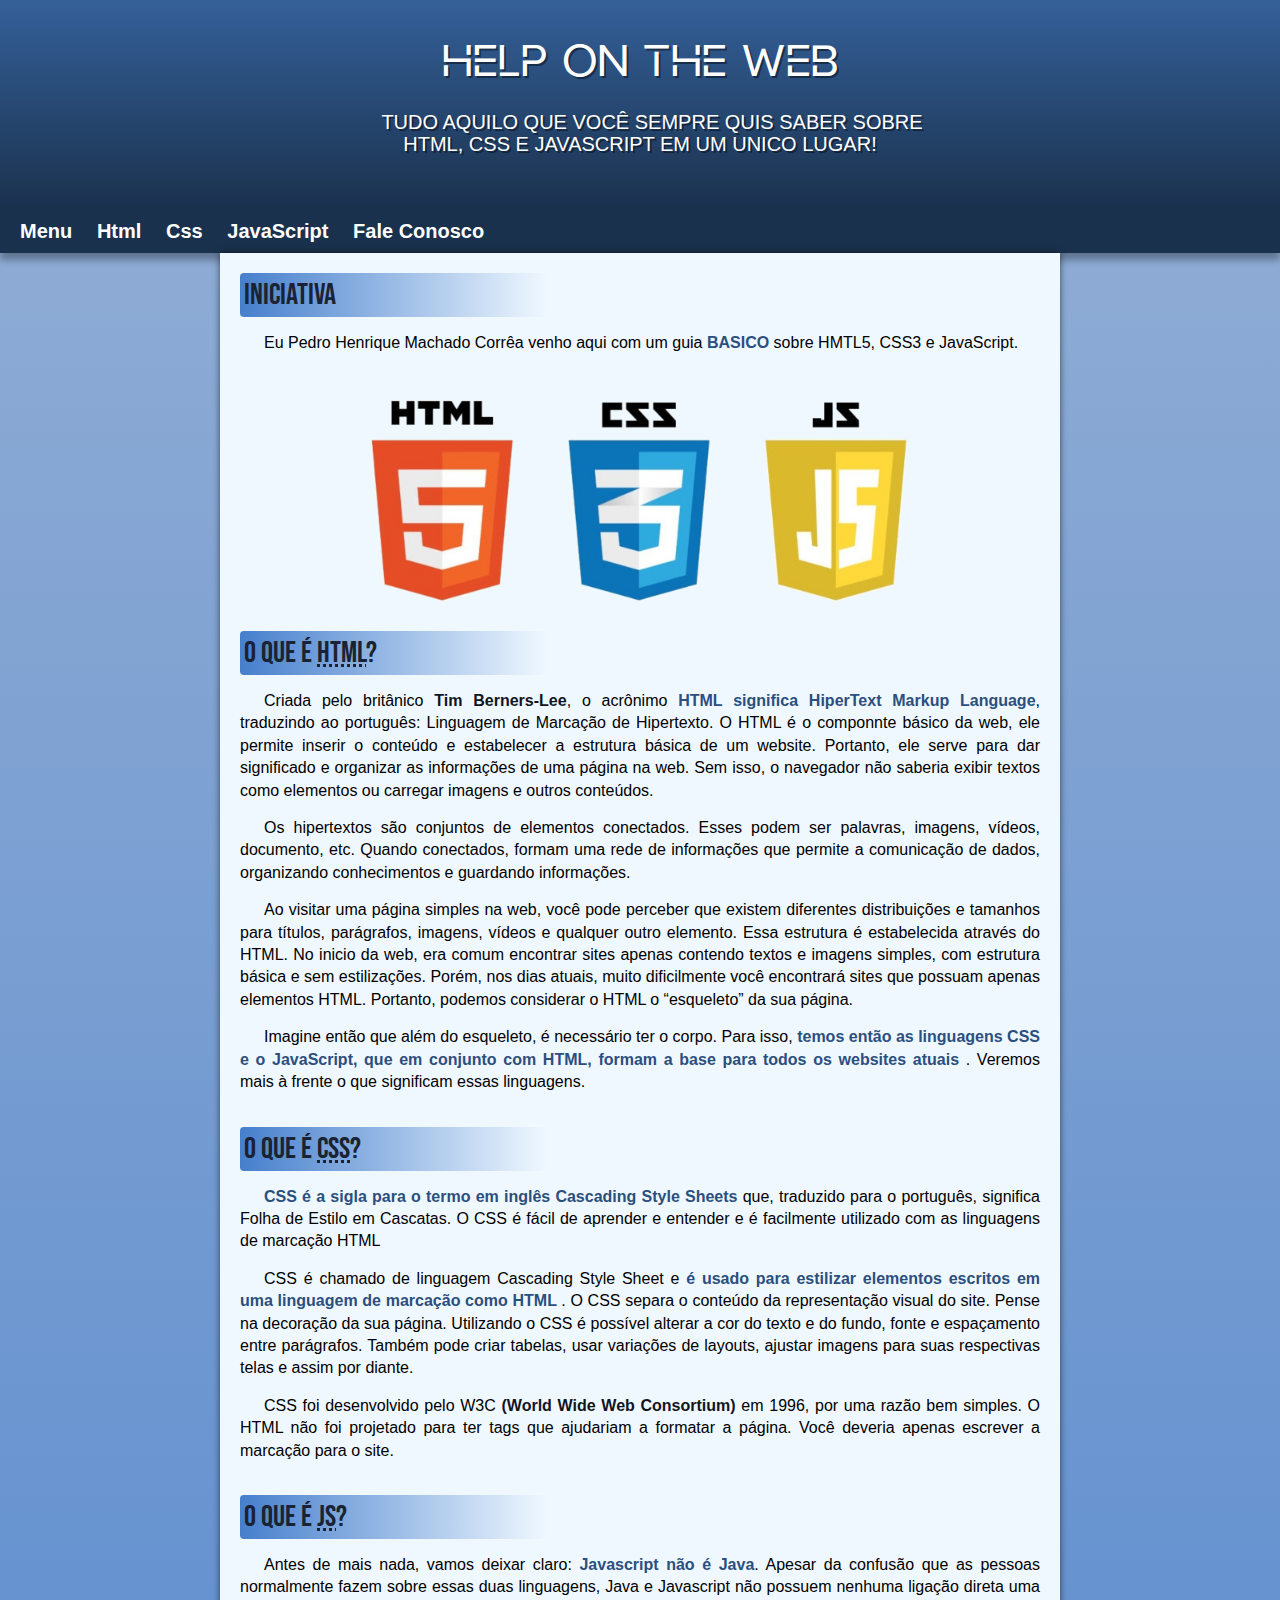
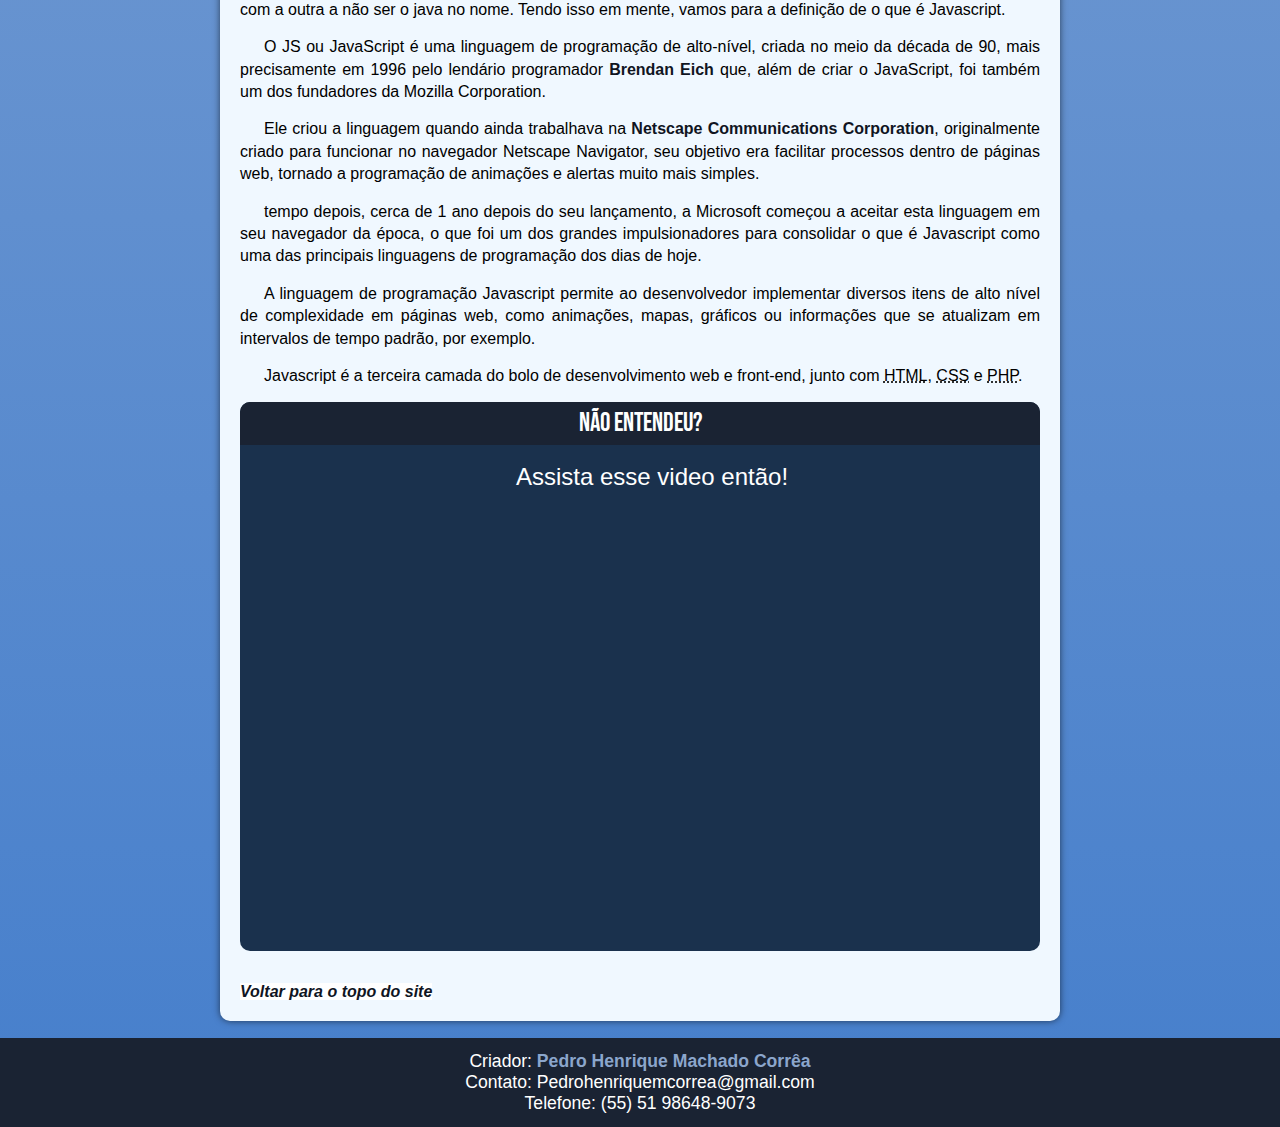
==== index.html @ 0a4e0550 "novo site" ====
<!DOCTYPE html>
<html lang="pt-br">

<head>
    <meta charset="UTF-8">
    <meta name="viewport" content="width=device-width, initial-scale=1.0">
    <title>Help on the Web</title>
    <link rel="shortcut icon" href="favicon/4277086.ico" type="image/x-icon">
    <link rel="stylesheet" href="Estilo/style.css">
</head>

<body>
    <header>
        <h1>HELP ON THE WEB</h1>
        <p>TUDO AQUILO QUE VOCÊ SEMPRE QUIS SABER SOBRE <br> HTML, CSS E JAVASCRIPT EM UM UNICO LUGAR!
        </p>
    </header>
    <nav>
        <!--Menus de Navegação -->
        <a href="index.html">Menu</a>
        <a href="#">Html</a>
        <a href="#">Css</a>
        <a href="#">JavaScript</a>
        <a href="#">Fale Conosco</a>
    </nav>
    <main>
        <article>
            <h2>Iniciativa</h2>
            <p>Eu Pedro Henrique Machado Corrêa venho aqui com um guia <strong id="mark">BASICO</strong> sobre HMTL5,
                CSS3 e JavaScript.</p>

            <picture>
                <source media="(max-width: 700px )" srcset="imagens/logo--html-css-js-triangulo.png">
                <img src="imagens/pixlr-bg-result.png" alt="imagen da logo html css Javascript">
            </picture>
            <!--Imagem logo Html, Css e JavaScript -->

            <h2>O que é <abbr title="HyperText Markup Language">HTML</abbr>?</h2>
            <!--Explicação HTML -->
            <p>Criada pelo britânico <a href="https://www.w3.org/People/Berners-Lee/" target="_blank" rel="external">Tim
                    Berners-Lee</a>, o acrônimo <strong>HTML significa HiperText Markup Language</strong>, traduzindo ao
                português: Linguagem de Marcação de Hipertexto. O HTML é o componnte básico da web, ele permite inserir
                o conteúdo e estabelecer a estrutura básica de um website. Portanto, ele serve para dar significado e
                organizar as informações de uma página na web. Sem isso, o navegador não saberia exibir textos como
                elementos ou carregar imagens e outros conteúdos.</p>

            <p>Os hipertextos são conjuntos de elementos conectados. Esses podem ser palavras, imagens, vídeos,
                documento, etc. Quando conectados, formam uma rede de informações que permite a comunicação de dados,
                organizando conhecimentos e guardando informações.</p>

            <p>Ao visitar uma página simples na web, você pode perceber que existem diferentes distribuições e tamanhos
                para títulos, parágrafos, imagens, vídeos e qualquer outro elemento. Essa estrutura é estabelecida
                através do HTML. No inicio da web, era comum encontrar sites apenas contendo textos e imagens simples,
                com estrutura básica e sem estilizações. Porém, nos dias atuais, muito dificilmente você encontrará
                sites que possuam apenas elementos HTML. Portanto, podemos considerar o HTML o “esqueleto” da sua
                página.</p>

            <p>Imagine então que além do esqueleto, é necessário ter o corpo. Para isso, <strong>
                    temos então as linguagens CSS e
                    o JavaScript, que em conjunto com HTML, formam a base para todos os websites atuais
                </strong>. Veremos mais à
                frente o que significam essas linguagens.</p> <br>

            <h2>O que é <abbr title="Cascading Style Sheets">CSS</abbr>?</h2>
            <!--Explicação CSS -->

            <p><strong>CSS é a sigla para o termo em inglês Cascading Style Sheets</strong> que, traduzido para o
                português, significa
                Folha de Estilo em Cascatas. O CSS é fácil de aprender e entender e é facilmente utilizado com as
                linguagens de marcação HTML</p>

            <p>CSS é chamado de linguagem Cascading Style Sheet e <strong>
                    é usado para estilizar elementos escritos em uma
                    linguagem de marcação como HTML
                </strong>. O CSS separa o conteúdo da representação visual do site. Pense na
                decoração da sua página. Utilizando o CSS é possível alterar a cor do texto e do fundo, fonte e
                espaçamento entre parágrafos. Também pode criar tabelas, usar variações de layouts, ajustar imagens para
                suas respectivas telas e assim por diante.</p>

            <p>CSS foi desenvolvido pelo W3C <a href="https://www.w3.org/" target="_blank" rel="external">(World Wide
                    Web Consortium)</a> em 1996, por uma razão bem simples. O HTML não
                foi projetado para ter tags que ajudariam a formatar a página. Você deveria apenas escrever a marcação
                para o site.</p> <br>


            <h2>O que é <abbr title="JavaScript">JS</abbr>?</h2>
            <!--Explicação JavaScript -->
            <p>Antes de mais nada, vamos deixar claro: <strong>Javascript não é Java</strong>. Apesar da confusão que as
                pessoas
                normalmente fazem sobre essas duas linguagens, Java e Javascript não possuem nenhuma ligação direta uma
                com a outra a não ser o java no nome. Tendo isso em mente, vamos para a definição de o que é Javascript.
            </p>

            <p>O JS ou JavaScript é uma linguagem de programação de alto-nível, criada no meio da década de 90, mais
                precisamente em 1996 pelo lendário programador <a href="https://en.wikipedia.org/wiki/Brendan_Eich"
                    target="_blank" rel="external">Brendan Eich</a> que, além de criar o JavaScript, foi também
                um dos fundadores da Mozilla Corporation.</p>

            <p>Ele criou a linguagem quando ainda trabalhava na <a href="https://pt.wikipedia.org/wiki/Netscape"
                    target="_blank" rel="external">Netscape Communications Corporation</a>, originalmente
                criado para funcionar no navegador Netscape Navigator, seu objetivo era facilitar processos dentro de
                páginas web, tornado a programação de animações e alertas muito mais simples.</p>

            <p> tempo depois, cerca de 1 ano depois do seu lançamento, a Microsoft começou a aceitar esta linguagem em
                seu navegador da época, o que foi um dos grandes impulsionadores para consolidar o que é Javascript como
                uma das principais linguagens de programação dos dias de hoje.</p>

            <p>A linguagem de programação Javascript permite ao desenvolvedor implementar diversos itens de alto nível
                de complexidade em páginas web, como animações, mapas, gráficos ou informações que se atualizam em
                intervalos de tempo padrão, por exemplo.</p>


            <p>Javascript é a terceira camada do bolo de desenvolvimento web e front-end, junto com <abbr
                    title="HyperText Markup Language">HTML</abbr>, <abbr title="Cascading Style Sheets">CSS</abbr> e
                <abbr title="Hypertext Preprocessor">PHP</abbr>.
            </p>
            <div class="video">
                <h3>Não entendeu? </h3>
                <p>Assista esse video então!</p>
                <iframe width="560" height="315" src="https://www.youtube.com/embed/B4FU3NFRTDw?start=142"
                    title="YouTube video player" frameborder="0"
                    allow="accelerometer; autoplay; clipboard-write; encrypted-media; gyroscope; picture-in-picture"
                    allowfullscreen>
                </iframe>
            </div>
            <br>
            <a id="botao-voltar-topo"
                href="file:///C:/Users/TEREZA/Desktop/Projeto/index.html#:~:text=HELP%20ON%20THE%20WEB,-TUDO%20AQUILO%20QUE"
                target="_self" rel="internal"><em>Voltar para o topo do
                    site</em></a> <br>

        </article>
    </main>
    <footer>
        Criador: <a href="https://github.com/pedrock123" target="_blank" rel="external">Pedro Henrique Machado
            Corrêa</a><br>
        Contato: Pedrohenriquemcorrea@gmail.com<br>
        Telefone: (55) 51 98648-9073<br>
    </footer>
</body>

</html>
---- Estilo/style.css ----
@charset "UTF-8";

/* 
width  = largura
height = altura
weight = peso
*/

/* 
*/

@import url('https://fonts.googleapis.com/css2?family=Bebas+Neue&display=swap');
/*  
 font-family: 'Bebas Neue', cursive;
 */

@font-face {
    font-family: robota;
    src: url(../fonts/robota/Robota-NonCommercial.otf);
}

@font-face {
    font-family: roboto;
    src: url(../fonts/roboto/Roboto-Black.ttf);
}

@font-face {
    font-family: shandora;
    src: url(../fonts/shandora/Shandora\ Italic\ DEMO.ttf);
}

:root {
    --preto: black;
    --branco: rgb(255, 255, 255);
    --cor1: #c3d3eb;
    --cor2: #94afd5;
    --cor3: #467FCC;
    --cor4: #346099;
    --cor4-5: #2b4f7e;
    --cor5: #1A314D;
    --cor6: #1a2333;
    --cor7: #10151f;
    --cor-fraca: #bbc9df;

    --font-padrao: Arial, Helvetica, sans-serif;
    --font-destaque: "Bebas Neue";
    --font-h: "robota";

}

* {
    margin: 0px;
    padding: 0px;
}

body {
    background-color: var(--branco);
    background-image: linear-gradient(to bottom, var(--cor2), var(--cor3));
}

header {
    background-image: linear-gradient(to bottom, var(--cor4), var(--cor5));
    color: var(--branco);
    padding: 30px;
    min-height: 150px;

}

header>h1 {
    font-family: var(--font-h);
    font-weight: normal;
    text-align: center;
    font-size: 3em;
    margin-top: 10px;
    margin-bottom: 20px;
    text-shadow: 2px 2px 0px rgba(0, 0, 0, 0.452);

}


header>p {
    font-family: var(--font-padrao);
    font-size: 20px;
    text-align: center;
    text-shadow: 2px 2px 0px rgba(0, 0, 0, 0.452);
    line-height: 1.1em;
    position: relative;




}

nav {
    box-shadow: 0px 7px 7px rgba(0, 0, 0, 0.315);
    padding: 10px;
    font-family: var(--font-padrao);
    background-color: var(--cor5);
 

}

nav >a {
    font-weight: bold;
    font-size: 20px;
    padding: 0.8%;
    color: white;
    text-decoration: none;
    border-radius: 10px;
    margin: auto;


}

nav>a:hover {
    text-decoration: underline;
    background-color: var(--cor3);
    color: var(--cor7);
    border-radius: 10px;
    transition-duration: 0.4s;

}

p {
    font-family: var(--font-padrao);
    font-size: 1em;
    margin: 15px 0px 15px 0px;
    text-indent: 24px;
    line-height: 1.4em;


}

img {
    width: 80%;
    display: block;
    margin: auto;
}



main {
    min-width: 300px;
    max-width: 800px;
    text-align: justify;
    padding: 20px;
    margin: auto;
    background-color: aliceblue;
    color: var(--preto);
    box-shadow: 0px 0px 7px rgba(0, 0, 0, 0.582);
    border-bottom-left-radius: 10px;
    border-bottom-right-radius: 10px;
}


main h2 {
    width: 300px;
    font-family: var(--font-destaque);
    text-decoration: none;
    font-size: 30px;
    font-weight: normal;
    padding: 4px;
    color: var(--cor6);
    background-image: linear-gradient(to right, var(--cor3), transparent);
    border-radius: 4px;
}

main a {
    text-decoration: none;
    font-family: var(--font-padrao);
    color: var(--cor7);
    font-weight: bold;
}

main a:hover {
    text-decoration: underline;
    color: var(--cor5);

}

main strong {
    color: var(--cor4-5);
}


aside {
    background-color: var(--cor5);
    height: 417px;
    padding: 0px 10px 10px 10p;
    color: var(--branco);
    display: block;
    text-align: center;
    border-radius: 15px;
}

aside h3{
    font-family: var(--font-destaque);
    font-weight: normal;
    font-size: 30px;
    background-color: #1a2333;
    color: var(--branco);
    margin: 41px 0px 0px 0px;    
    border-radius: 15px 15px 0px 0px;
    padding: 3px 0px 3px 0px;

}



div.video h3{
    font-weight: normal;
    font-family: var(--font-destaque);
    background-color: #1a2333;
    border-radius: 10px 10px 0px 0px;
    text-align: center;
    padding-bottom: 6px;
    padding-top: 6px;
    font-size: 1.6em;
}

div.video p{
    font-family: Arial, Helvetica, sans-serif;
    font-weight: 500;
    text-align: center;
    font-size: 24px;
    padding-bottom: 10px;


}

div.video iframe{
    position: absolute;
    top: -3.3%;
    left: 4%;
    width: 90%;
    height: 72%;
    padding: 3px 6px 6px 7px;
    padding-top: 18%;
}

div.video{
    margin-bottom: 14px;
    background-color: #1A314D;
    color: var(--branco);
    border-radius: 10px;
    position: relative;
    padding-bottom: 54%;


}




#botao-voltar-topo {
    background-color: var(--branco);
}

footer {
    margin-top: 17px;
    color: var(--branco);
    background-color: #1a2333;
    font-family: var(--font-padrao);
    padding: 5px;
    text-align: center;
    text-decoration: none;
    font-size: 1.1em;
    line-height: 1.2em;
    padding-top: 13px;
    padding-bottom: 13px;
}

footer a{
    font-weight: bolder;
    color: rgb(139, 166, 204);
    text-decoration: none;
    

}

footer a:hover {
    text-decoration: underline;
}
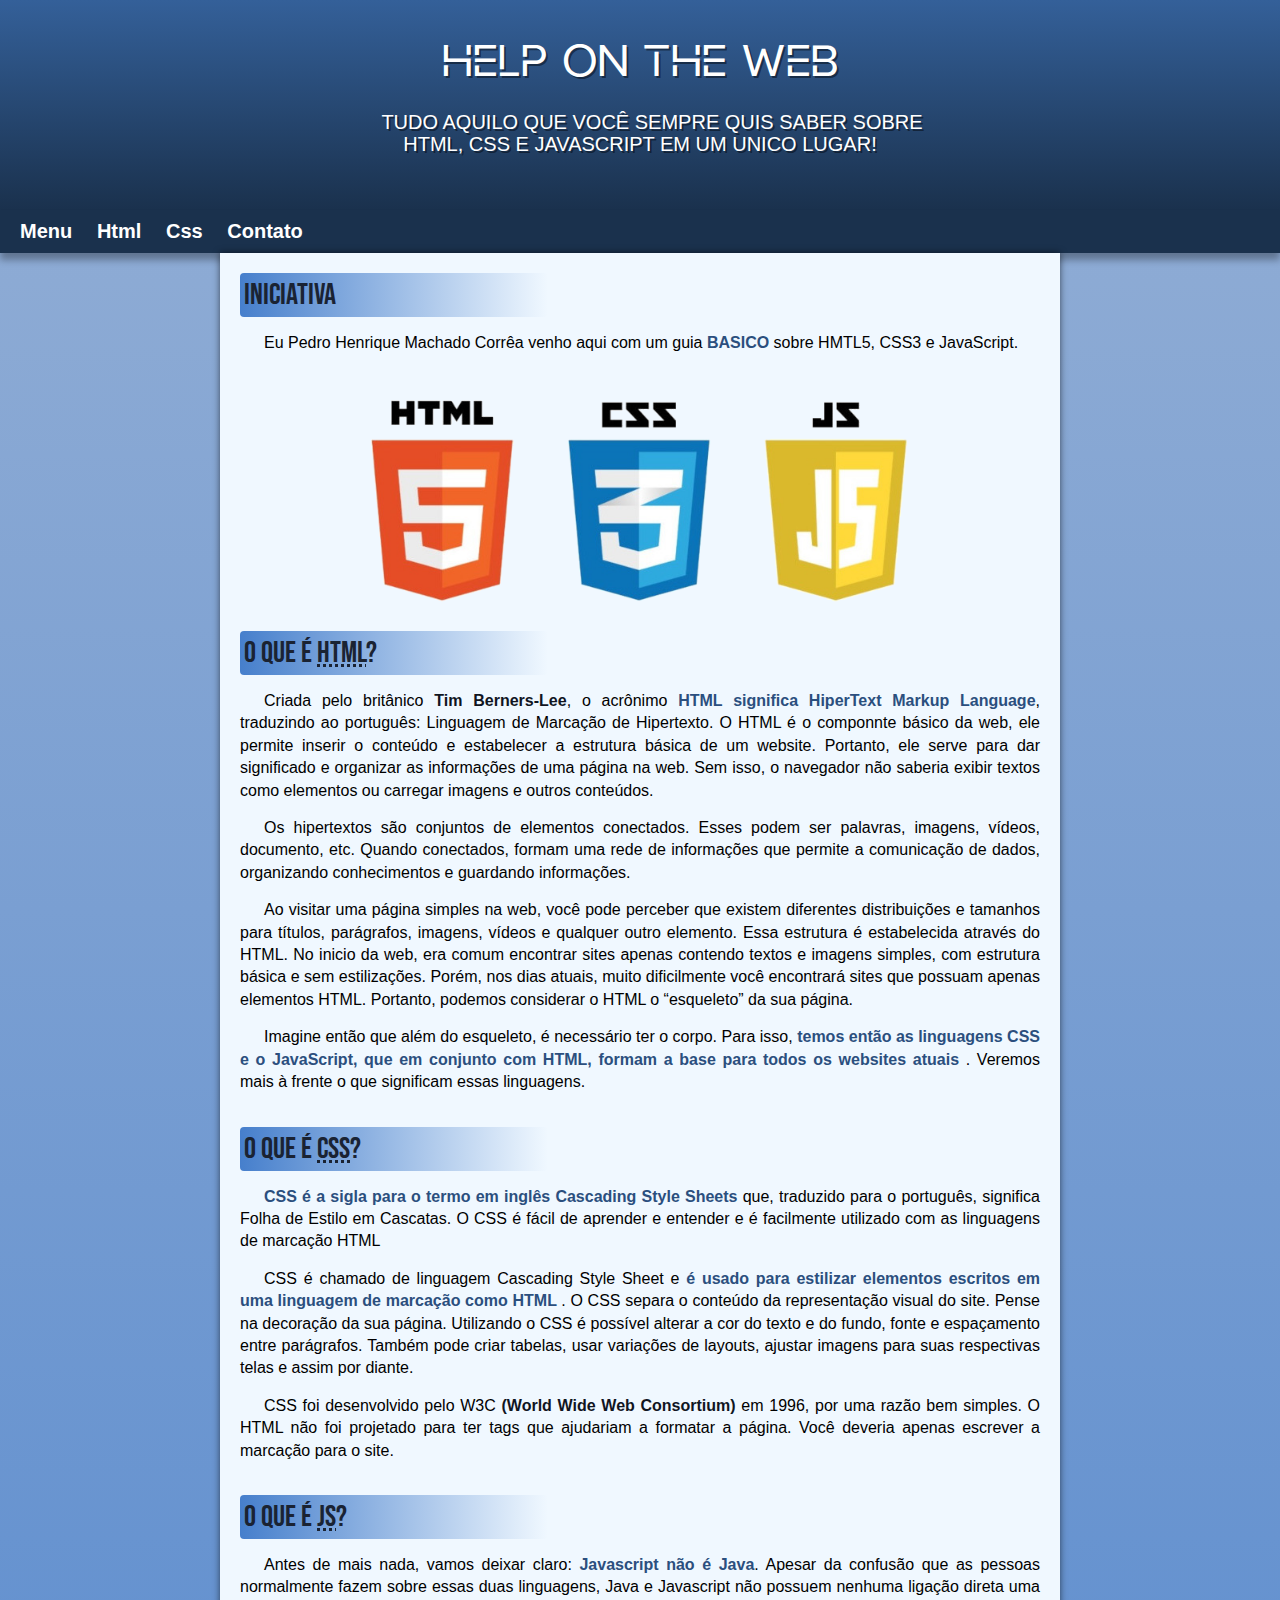
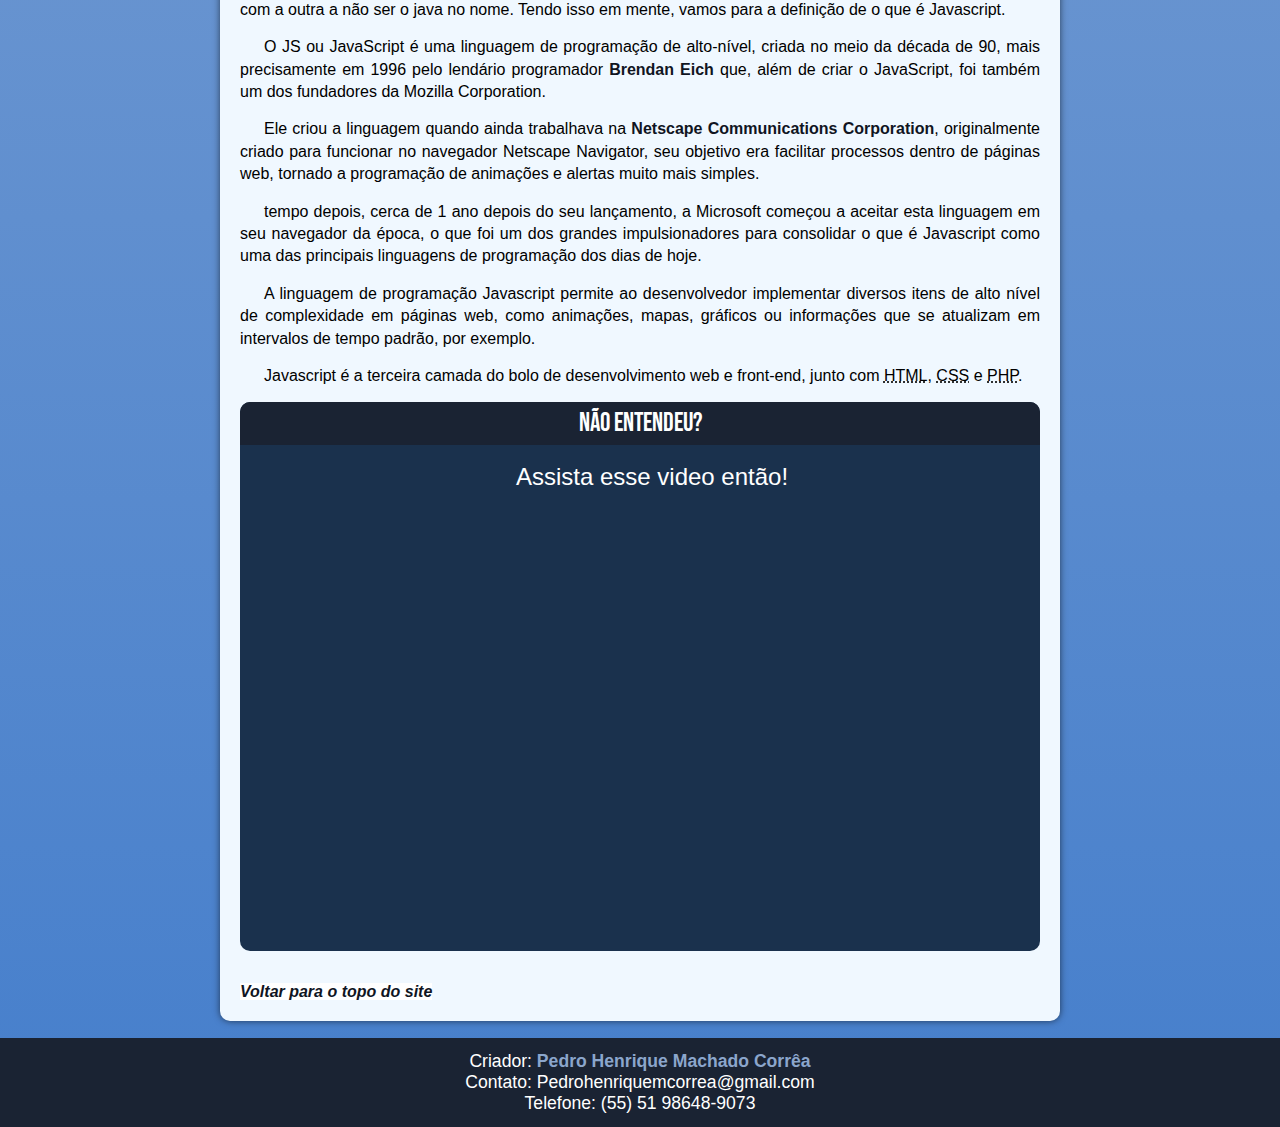
==== commit 0648ff95: "mudando o menu" ====
--- a/index.html
+++ b/index.html
@@ -18,10 +18,9 @@
     <nav>
         <!--Menus de Navegação -->
         <a href="index.html">Menu</a>
-        <a href="#">Html</a>
+        <a href="abas/aba-html/html-pages.html">Html</a>
         <a href="#">Css</a>
-        <a href="#">JavaScript</a>
-        <a href="#">Fale Conosco</a>
+        <a href="#">Contato</a>
     </nav>
     <main>
         <article>
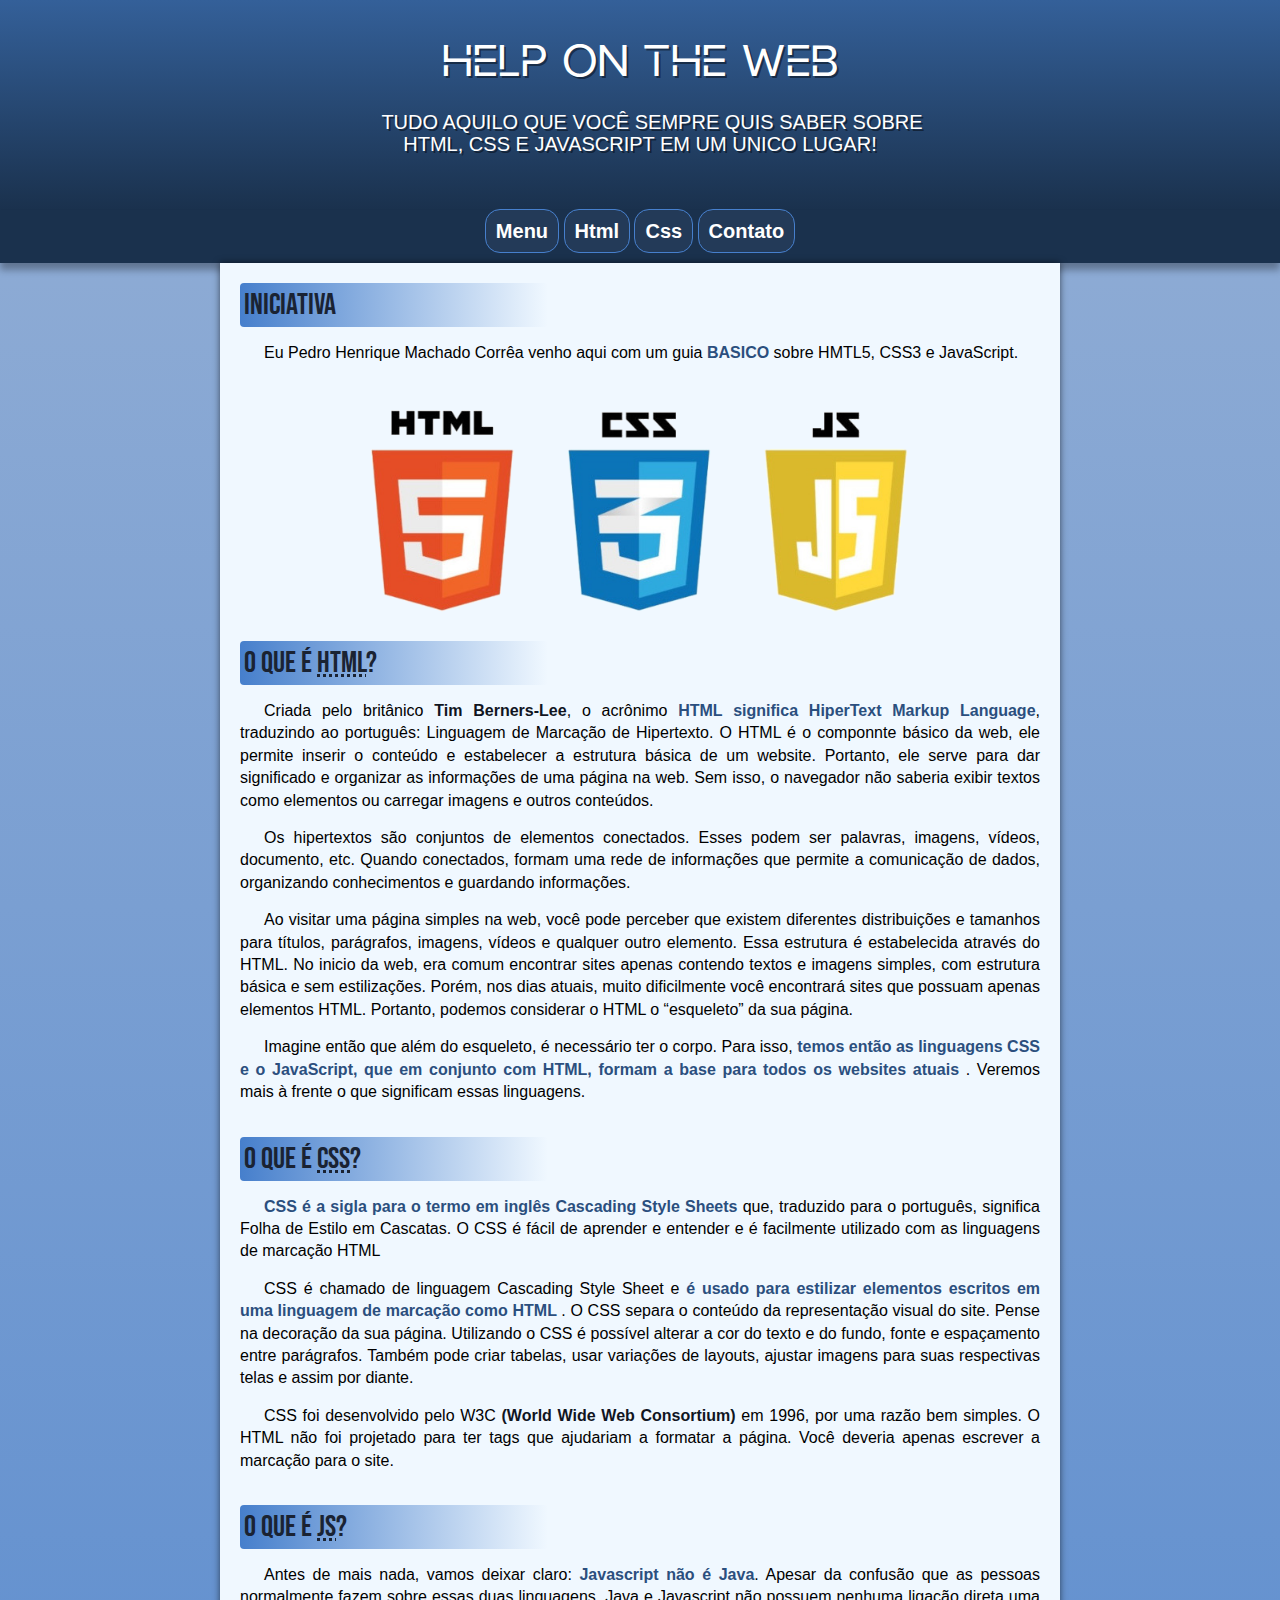
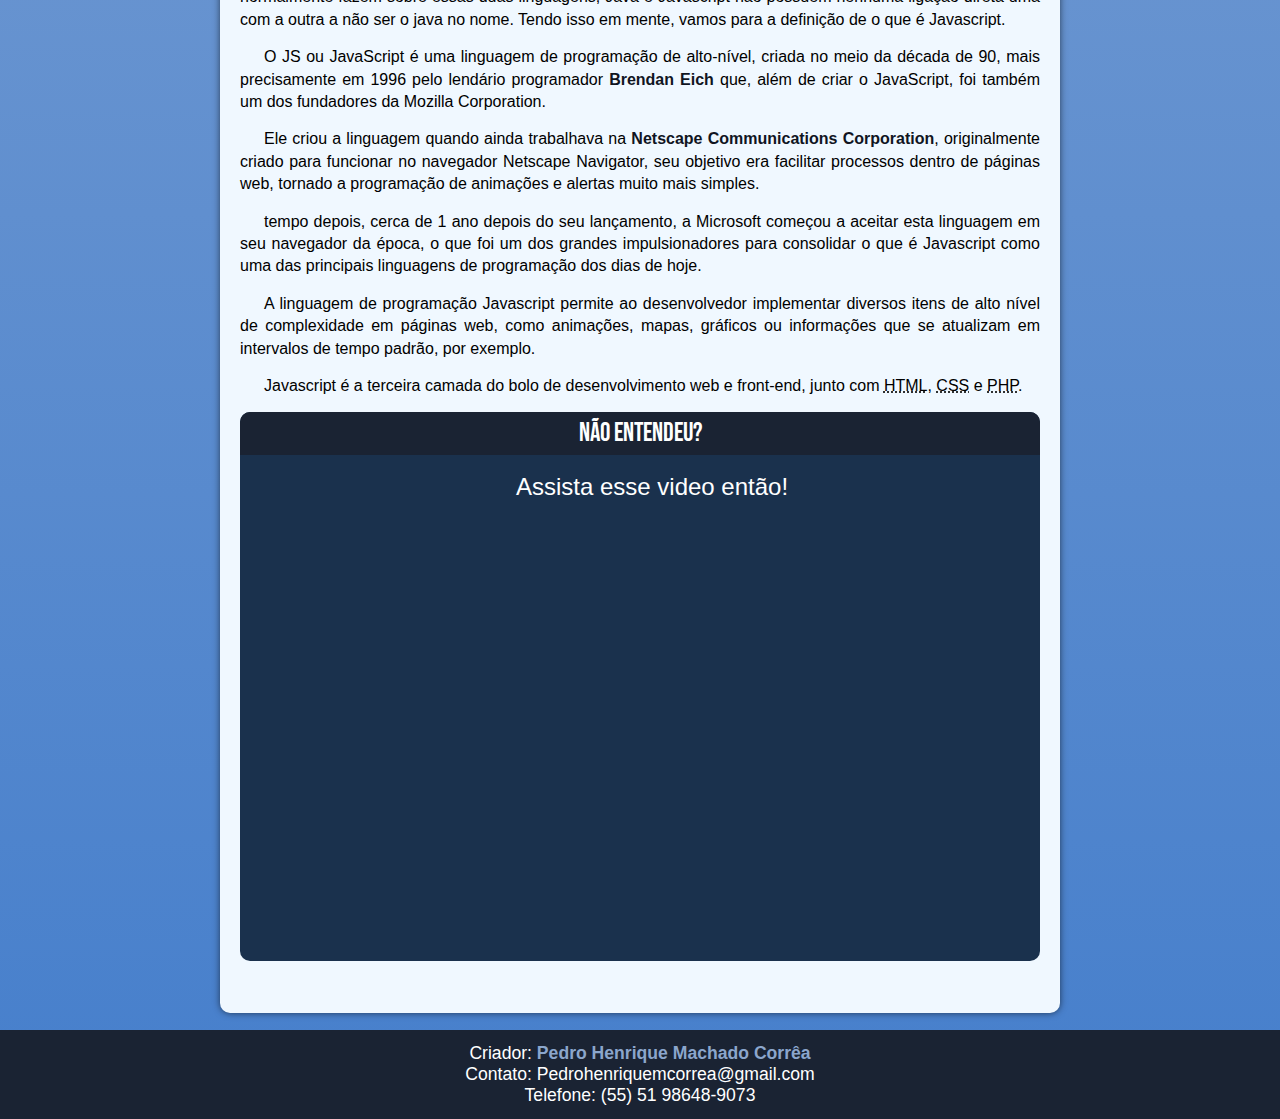
==== commit b3af2d84: "atualização de menu" ====
--- a/index.html
+++ b/index.html
@@ -123,11 +123,6 @@
                 </iframe>
             </div>
             <br>
-            <a id="botao-voltar-topo"
-                href="file:///C:/Users/TEREZA/Desktop/Projeto/index.html#:~:text=HELP%20ON%20THE%20WEB,-TUDO%20AQUILO%20QUE"
-                target="_self" rel="internal"><em>Voltar para o topo do
-                    site</em></a> <br>
-
         </article>
     </main>
     <footer>
--- a/Estilo/style.css
+++ b/Estilo/style.css
@@ -56,6 +56,7 @@
 body {
     background-color: var(--branco);
     background-image: linear-gradient(to bottom, var(--cor2), var(--cor3));
+    background-position: center;
 }
 
 header {
@@ -96,20 +97,25 @@
     padding: 10px;
     font-family: var(--font-padrao);
     background-color: var(--cor5);
+    text-align: center;
+    padding-bottom: 20px;
  
 
 }
 
-nav >a {
+nav > a {
     font-weight: bold;
     font-size: 20px;
-    padding: 0.8%;
+    padding: 10px;
     color: white;
     text-decoration: none;
-    border-radius: 10px;
-    margin: auto;
-
-
+    border: 1.1px #467FCC solid;
+    border-radius: 15px;
+    background-color: #233a58;
+}
+
+div > a{
+    border: 0px var(--cor5) solid;
 }
 
 nav>a:hover {
@@ -118,6 +124,7 @@
     color: var(--cor7);
     border-radius: 10px;
     transition-duration: 0.4s;
+    
 
 }
 
@@ -196,7 +203,7 @@
 aside h3{
     font-family: var(--font-destaque);
     font-weight: normal;
-    font-size: 30px;
+    font-size: 80px;
     background-color: #1a2333;
     color: var(--branco);
     margin: 41px 0px 0px 0px;    
@@ -251,11 +258,6 @@
 
 
 
-
-#botao-voltar-topo {
-    background-color: var(--branco);
-}
-
 footer {
     margin-top: 17px;
     color: var(--branco);
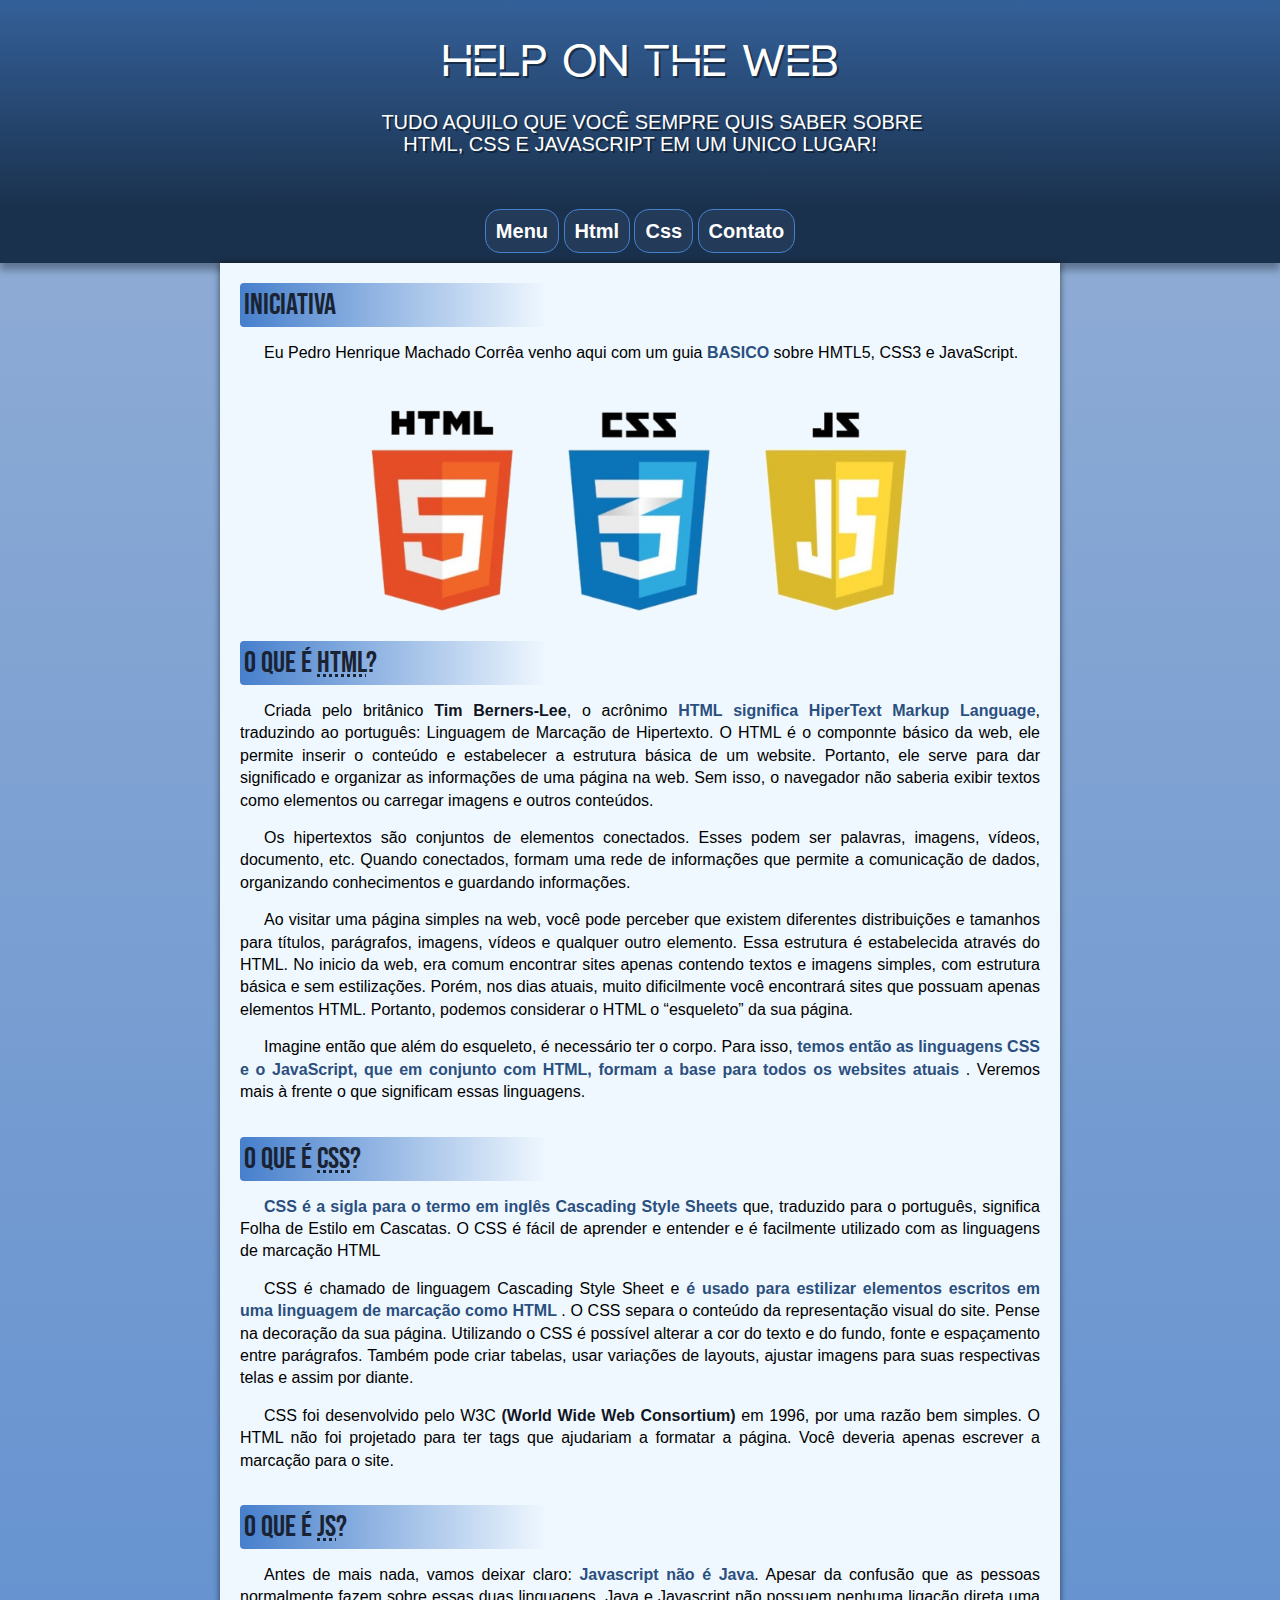
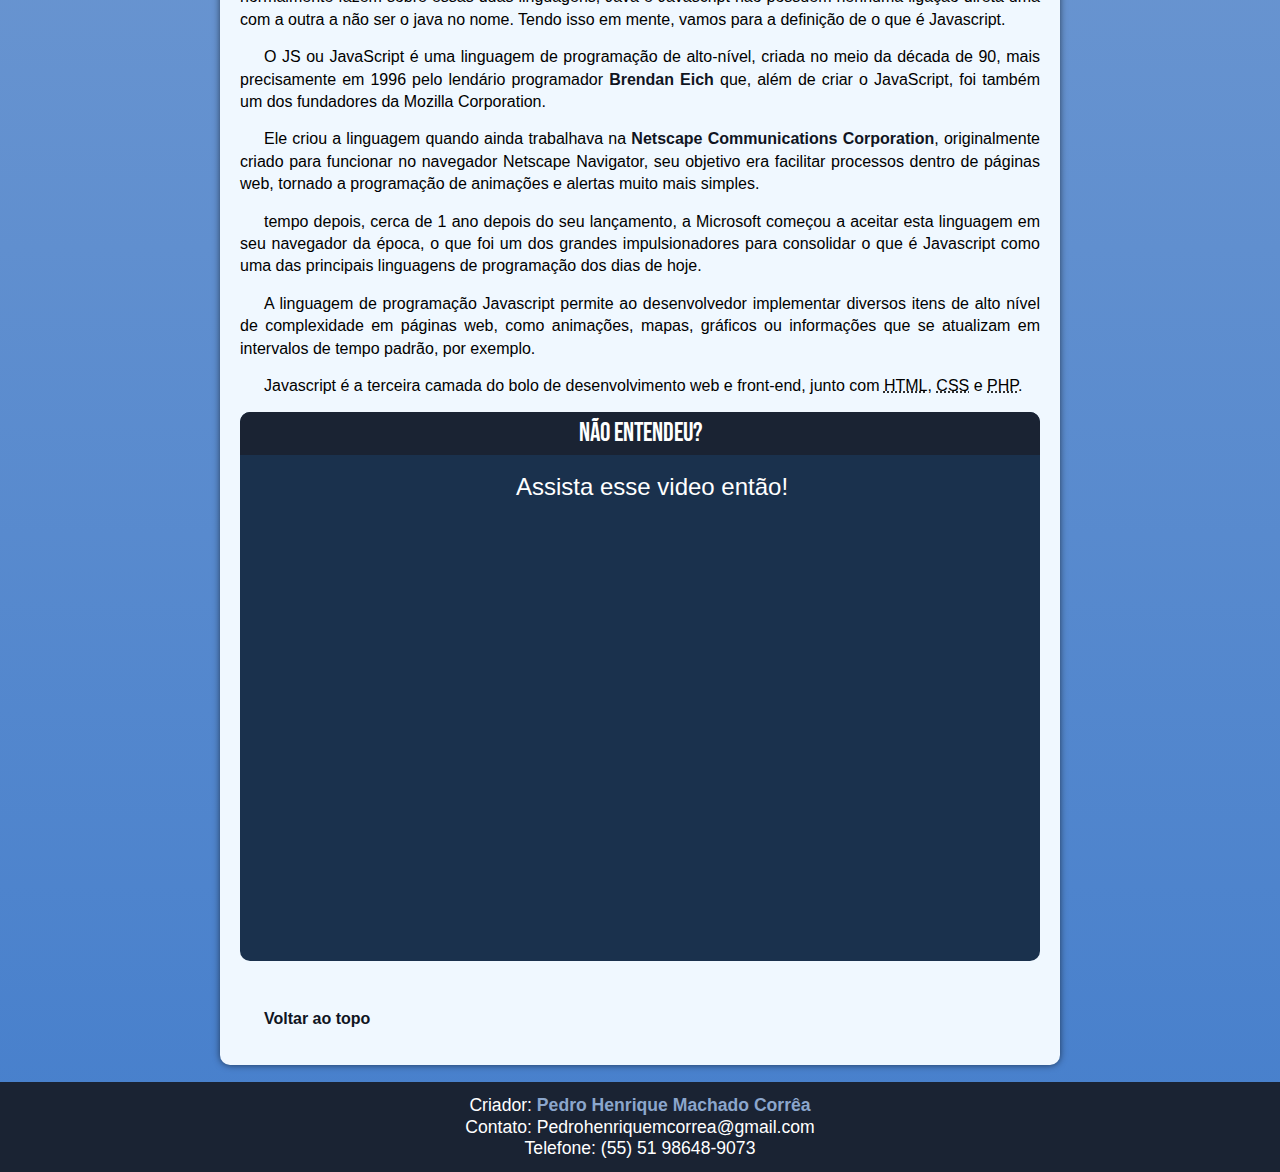
==== commit b52a0168: "ajustes" ====
--- a/index.html
+++ b/index.html
@@ -7,17 +7,18 @@
     <title>Help on the Web</title>
     <link rel="shortcut icon" href="favicon/4277086.ico" type="image/x-icon">
     <link rel="stylesheet" href="Estilo/style.css">
+
 </head>
 
 <body>
     <header>
-        <h1>HELP ON THE WEB</h1>
+        <h1 id="topo">HELP ON THE WEB</h1>
         <p>TUDO AQUILO QUE VOCÊ SEMPRE QUIS SABER SOBRE <br> HTML, CSS E JAVASCRIPT EM UM UNICO LUGAR!
         </p>
     </header>
     <nav>
         <!--Menus de Navegação -->
-        <a href="index.html">Menu</a>
+        <a href="index.html"><span id="marcaçaomenu">Menu</span></a>
         <a href="abas/aba-html/html-pages.html">Html</a>
         <a href="#">Css</a>
         <a href="#">Contato</a>
@@ -124,6 +125,7 @@
             </div>
             <br>
         </article>
+        <p><a href="#topo">Voltar ao topo</a></p>
     </main>
     <footer>
         Criador: <a href="https://github.com/pedrock123" target="_blank" rel="external">Pedro Henrique Machado
--- a/Estilo/style.css
+++ b/Estilo/style.css
@@ -103,6 +103,8 @@
 
 }
 
+
+
 nav > a {
     font-weight: bold;
     font-size: 20px;
@@ -113,6 +115,7 @@
     border-radius: 15px;
     background-color: #233a58;
 }
+
 
 div > a{
     border: 0px var(--cor5) solid;
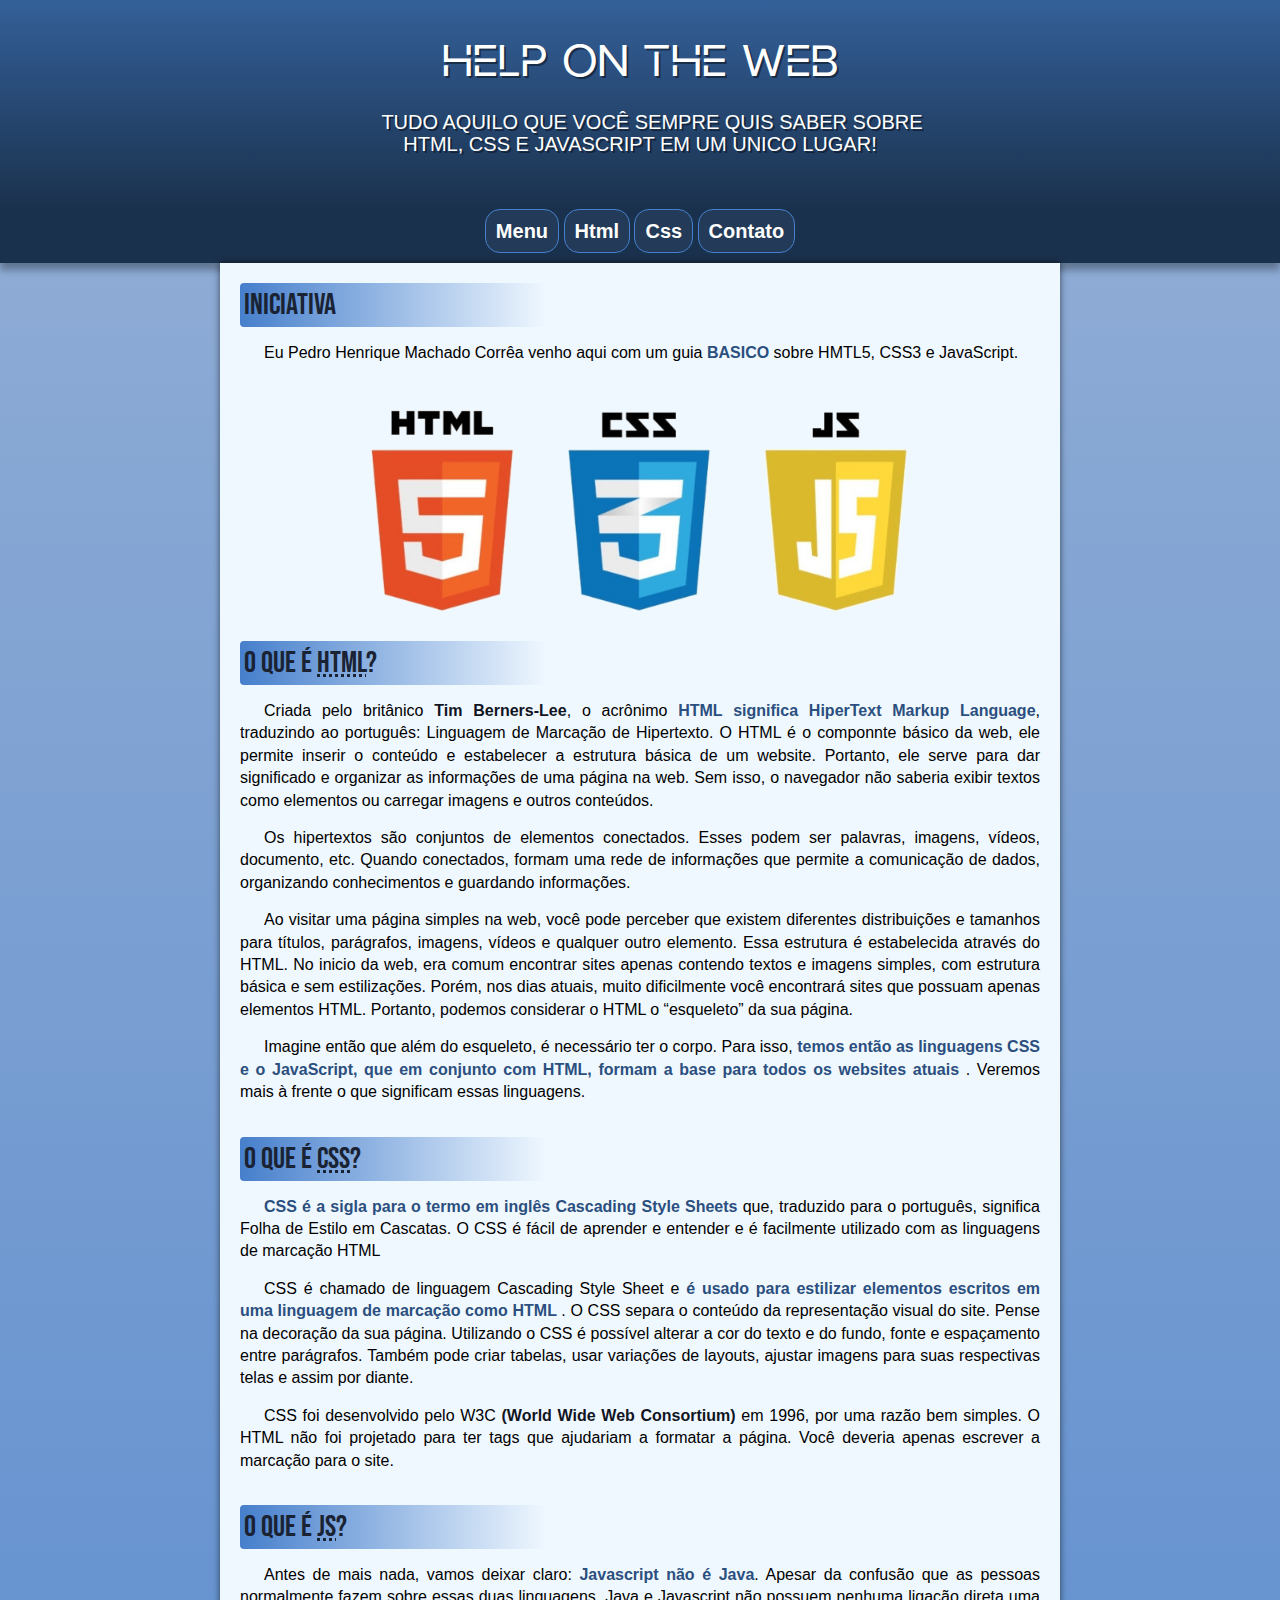
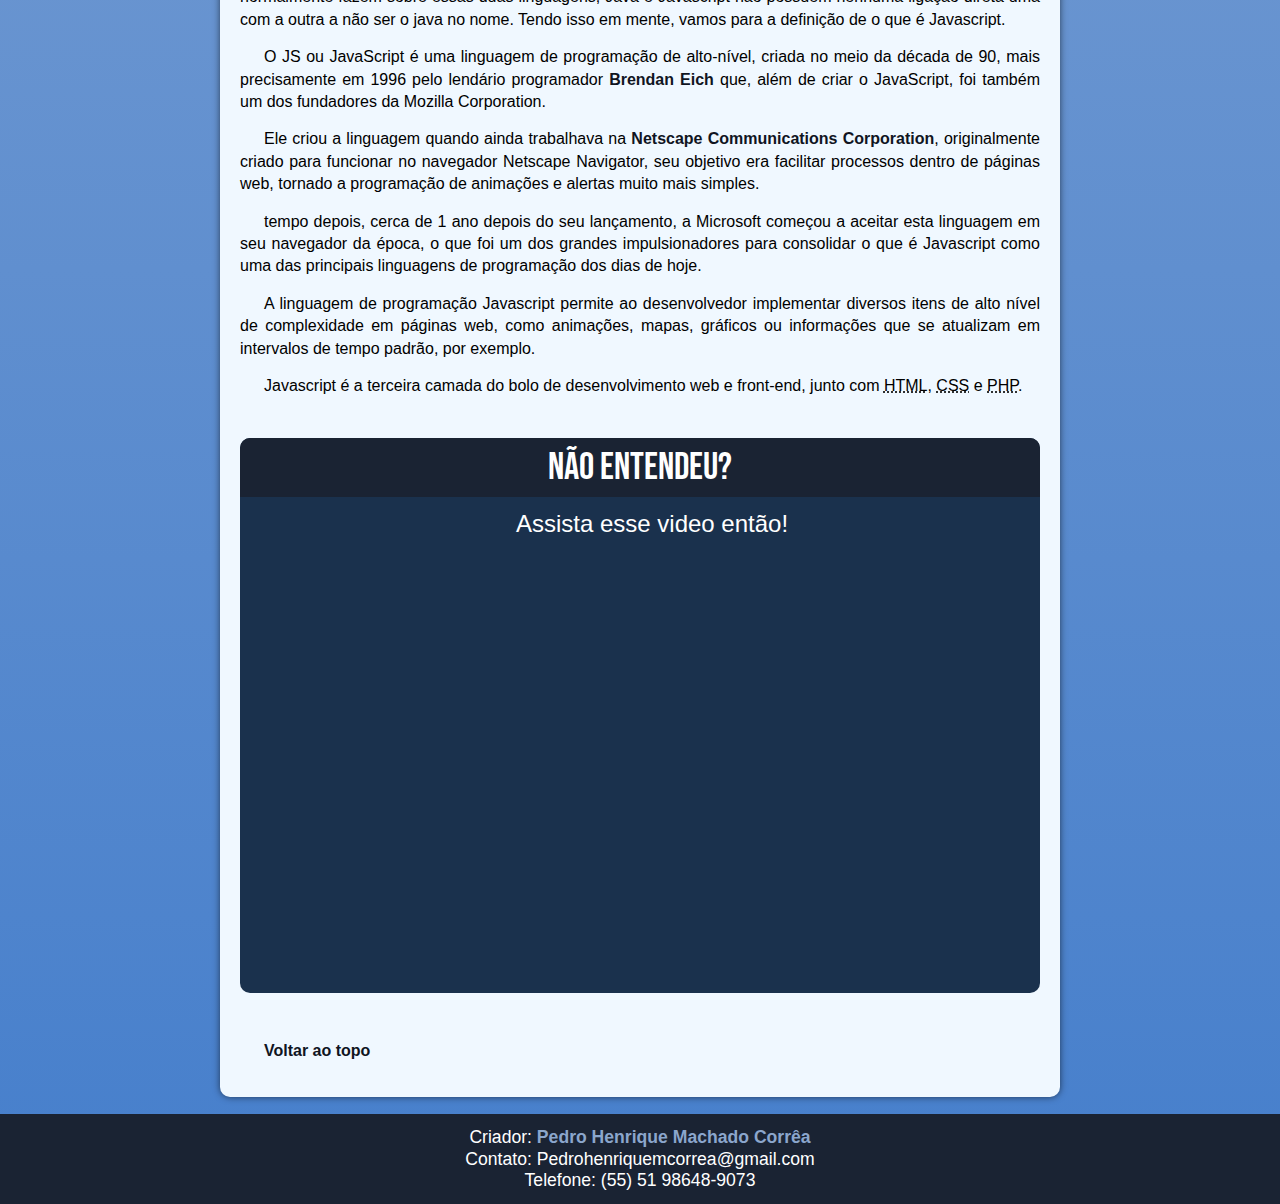
==== commit 98bfcefd: "mm" ====
--- a/index.html
+++ b/index.html
@@ -116,9 +116,13 @@
             </p>
             <div class="video">
                 <h3>Não entendeu? </h3>
-                <p>Assista esse video então!</p>
-                <iframe width="560" height="315" src="https://www.youtube.com/embed/B4FU3NFRTDw?start=142"
-                    title="YouTube video player" frameborder="0"
+                <p id="iframe-paragrafo">Assista esse video então!</p>
+                <iframe 
+                    width="560" 
+                    height="315" 
+                    src="https://www.youtube.com/embed/B4FU3NFRTDw?start=142"
+                    title="YouTube video player" 
+                    frameborder="0"
                     allow="accelerometer; autoplay; clipboard-write; encrypted-media; gyroscope; picture-in-picture"
                     allowfullscreen>
                 </iframe>
--- a/Estilo/style.css
+++ b/Estilo/style.css
@@ -99,13 +99,13 @@
     background-color: var(--cor5);
     text-align: center;
     padding-bottom: 20px;
- 
-
-}
-
-
-
-nav > a {
+
+
+}
+
+
+
+nav>a {
     font-weight: bold;
     font-size: 20px;
     padding: 10px;
@@ -117,7 +117,7 @@
 }
 
 
-div > a{
+div>a {
     border: 0px var(--cor5) solid;
 }
 
@@ -127,7 +127,7 @@
     color: var(--cor7);
     border-radius: 10px;
     transition-duration: 0.4s;
-    
+
 
 }
 
@@ -203,42 +203,43 @@
     border-radius: 15px;
 }
 
-aside h3{
-    font-family: var(--font-destaque);
-    font-weight: normal;
-    font-size: 80px;
-    background-color: #1a2333;
-    color: var(--branco);
-    margin: 41px 0px 0px 0px;    
+aside h3 {
+
     border-radius: 15px 15px 0px 0px;
-    padding: 3px 0px 3px 0px;
-
-}
-
-
-
-div.video h3{
+
+
+}
+
+
+
+div.video h3 {
+    color: var(--branco);
     font-weight: normal;
     font-family: var(--font-destaque);
     background-color: #1a2333;
     border-radius: 10px 10px 0px 0px;
     text-align: center;
+    padding: 3px 0px 3px 0px;
     padding-bottom: 6px;
     padding-top: 6px;
-    font-size: 1.6em;
-}
-
-div.video p{
+    font-size: 2.4em;
+    margin: 41px 0px 0px 0px;
+}
+
+div.video p {
     font-family: Arial, Helvetica, sans-serif;
     font-weight: 500;
     text-align: center;
     font-size: 24px;
     padding-bottom: 10px;
-
-
-}
-
-div.video iframe{
+    margin: 10px;
+}
+
+iframe{
+    padding: 0px
+}
+
+div.video iframe {
     position: absolute;
     top: -3.3%;
     left: 4%;
@@ -248,15 +249,13 @@
     padding-top: 18%;
 }
 
-div.video{
+div.video {
     margin-bottom: 14px;
     background-color: #1A314D;
     color: var(--branco);
     border-radius: 10px;
     position: relative;
     padding-bottom: 54%;
-
-
 }
 
 
@@ -275,14 +274,15 @@
     padding-bottom: 13px;
 }
 
-footer a{
+footer a {
     font-weight: bolder;
     color: rgb(139, 166, 204);
     text-decoration: none;
-    
+
 
 }
 
 footer a:hover {
     text-decoration: underline;
-}+}
+
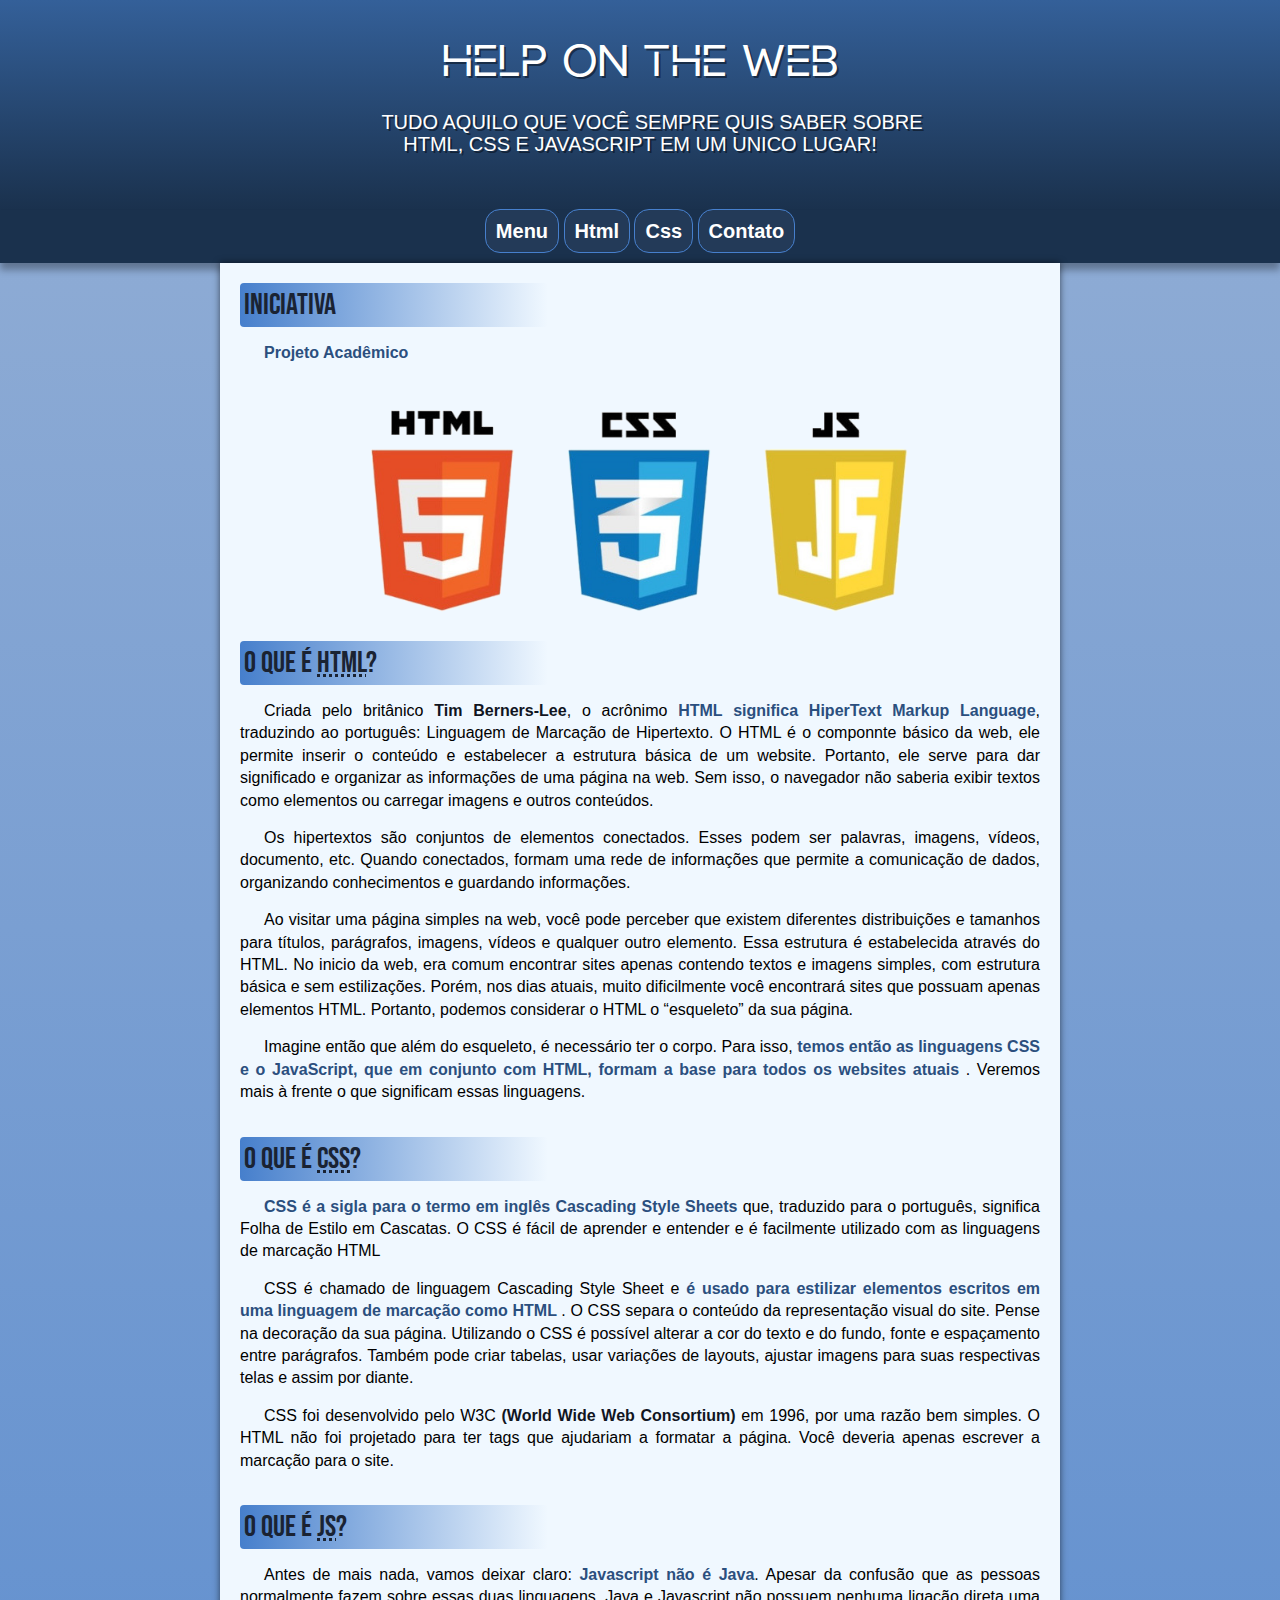
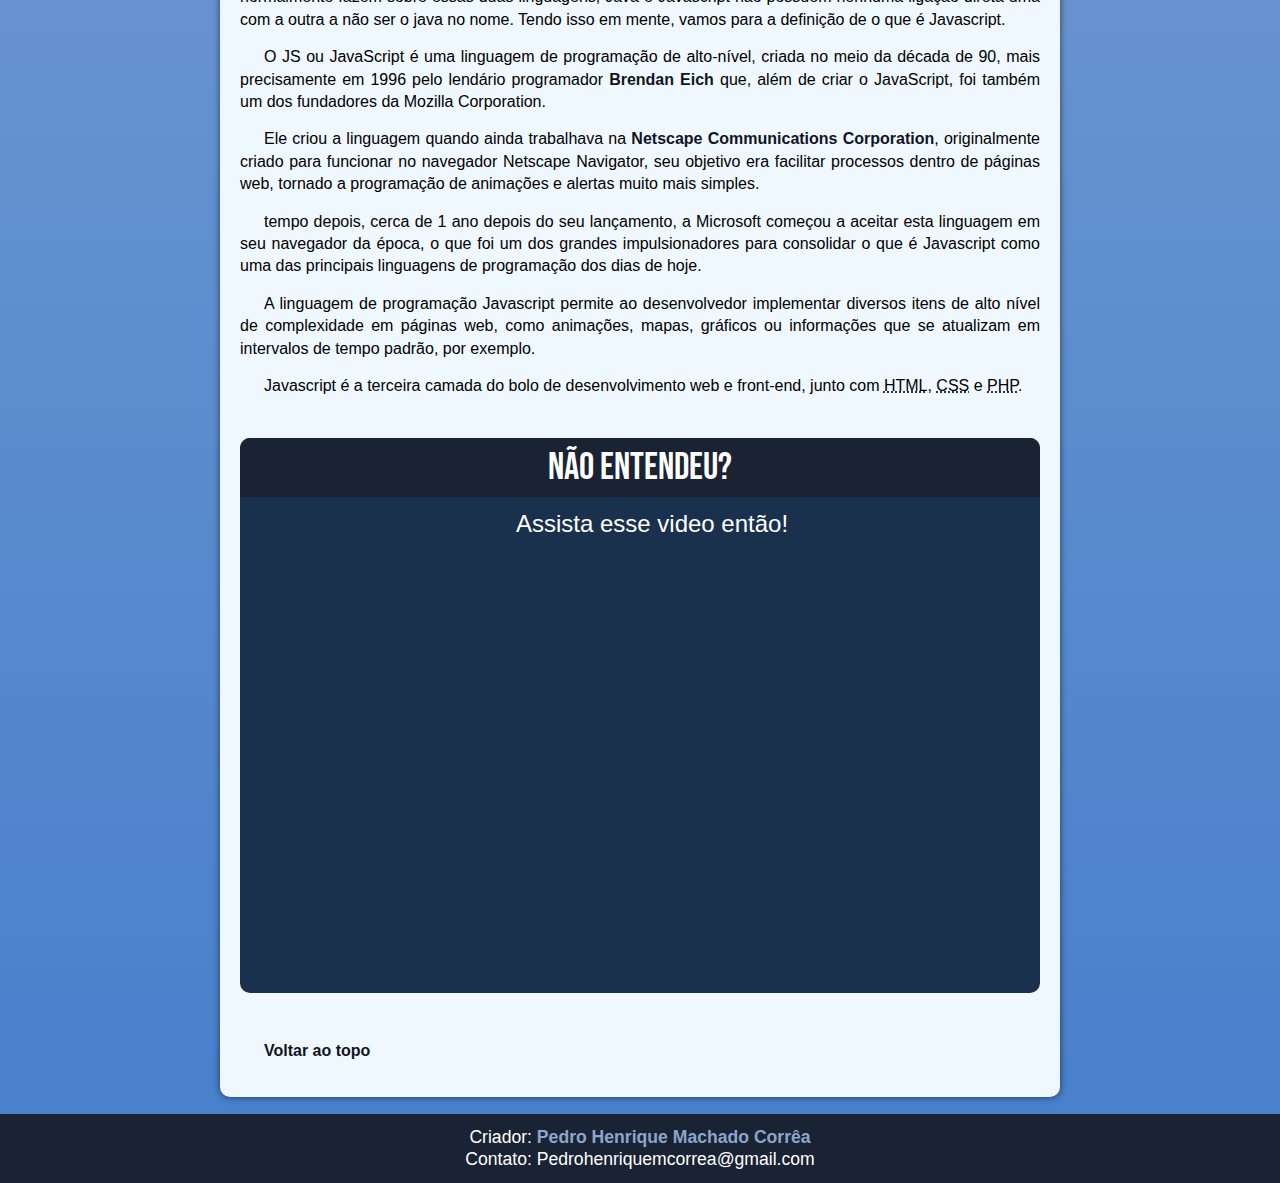
==== commit 9aab77fc: "comitando" ====
--- a/index.html
+++ b/index.html
@@ -26,8 +26,7 @@
     <main>
         <article>
             <h2>Iniciativa</h2>
-            <p>Eu Pedro Henrique Machado Corrêa venho aqui com um guia <strong id="mark">BASICO</strong> sobre HMTL5,
-                CSS3 e JavaScript.</p>
+            <p><strong>Projeto Acadêmico</strong></p>
 
             <picture>
                 <source media="(max-width: 700px )" srcset="imagens/logo--html-css-js-triangulo.png">
@@ -135,7 +134,6 @@
         Criador: <a href="https://github.com/pedrock123" target="_blank" rel="external">Pedro Henrique Machado
             Corrêa</a><br>
         Contato: Pedrohenriquemcorrea@gmail.com<br>
-        Telefone: (55) 51 98648-9073<br>
     </footer>
 </body>
 
